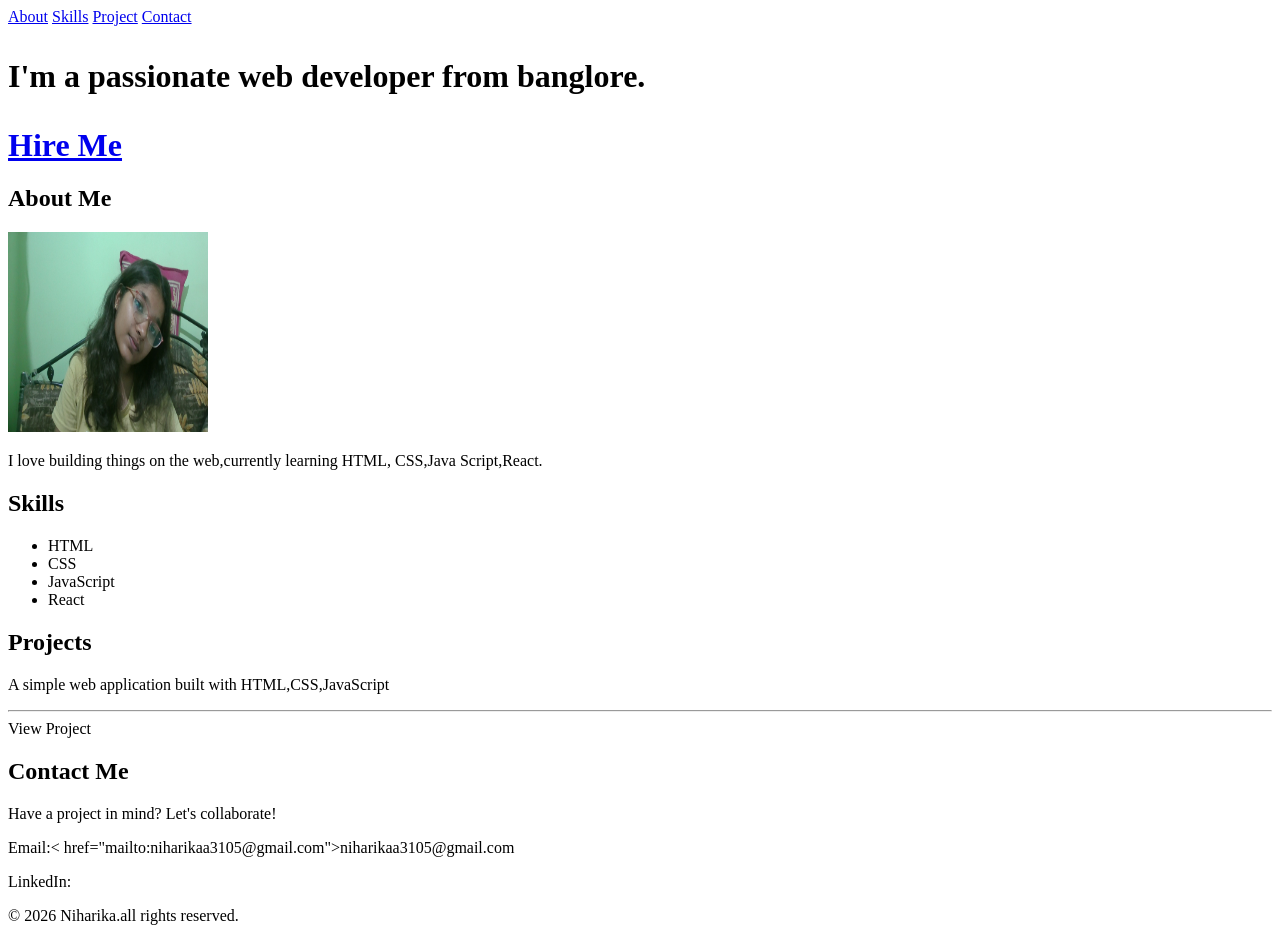
==== index.html @ 2eff3389 "1st_commit_for_p0rtfolio_website" ====
<!DOCTYPE html>
<html lang="en">
<head>
    <meta charset="UTF-8">
    <meta name="viewport" content="width=device-width, initial-scale=1.0">
    <title>my portfolio Niharika</title>
</head>
<body>
    <!==NAVIGATION==>
    <nav>
        <a href="#about">About</a>
        <a href="#skills">Skills</a>
        <a href="#project">Project</a>
        <a href="#contact">Contact</a>
        
    </nav>
    <!==HERO SECTION==>
    <header>
        <h1><Hi Iam Niharika</h1>
        <p>I'm a passionate web developer from banglore.</p>
        <a href="#contact" class="btn">Hire Me</a>
      </header>

        <!==ABOUT SECTION==>
        <section id="about">
            <h2>About Me</h2>
            <img src="profile.jpg" alt="Niharika's Profile Picture"width="200"height="200">
            <p>I love building things on the web,currently learning HTML, CSS,Java Script,React.</p>
        </section>

        <!==SKILLS SECTION==>
         <section id="skills">
            <h2>Skills </h2>
            <ul>
                <li>HTML</li>
                <li>CSS</li>
                <li>JavaScript</li>
                <li>React</li>
            </ul>
        </section>
        

            <!==PROJECT SECTION==>
            <section id="projects">
                <h2>Projects</h2>
                <p>A simple web application built with HTML,CSS,JavaScript</p>
                <hr href="project.html" class="btn">View Project</a>
            </div>
            </section>

            <!==CONTACT SECTION==>
            <section id="contact">
                <h2>Contact Me</h2>
                <p>Have a project in mind? Let's collaborate!</p>
                <form action="# method"
                <p> Email:< href="mailto:niharikaa3105@gmail.com">niharikaa3105@gmail.com</a></p>
                <p> LinkedIn:<a href</p>
                <!==FOOTER==>
                <p>&copy; 2026 Niharika.all rights reserved.</p>

</body>
</html>
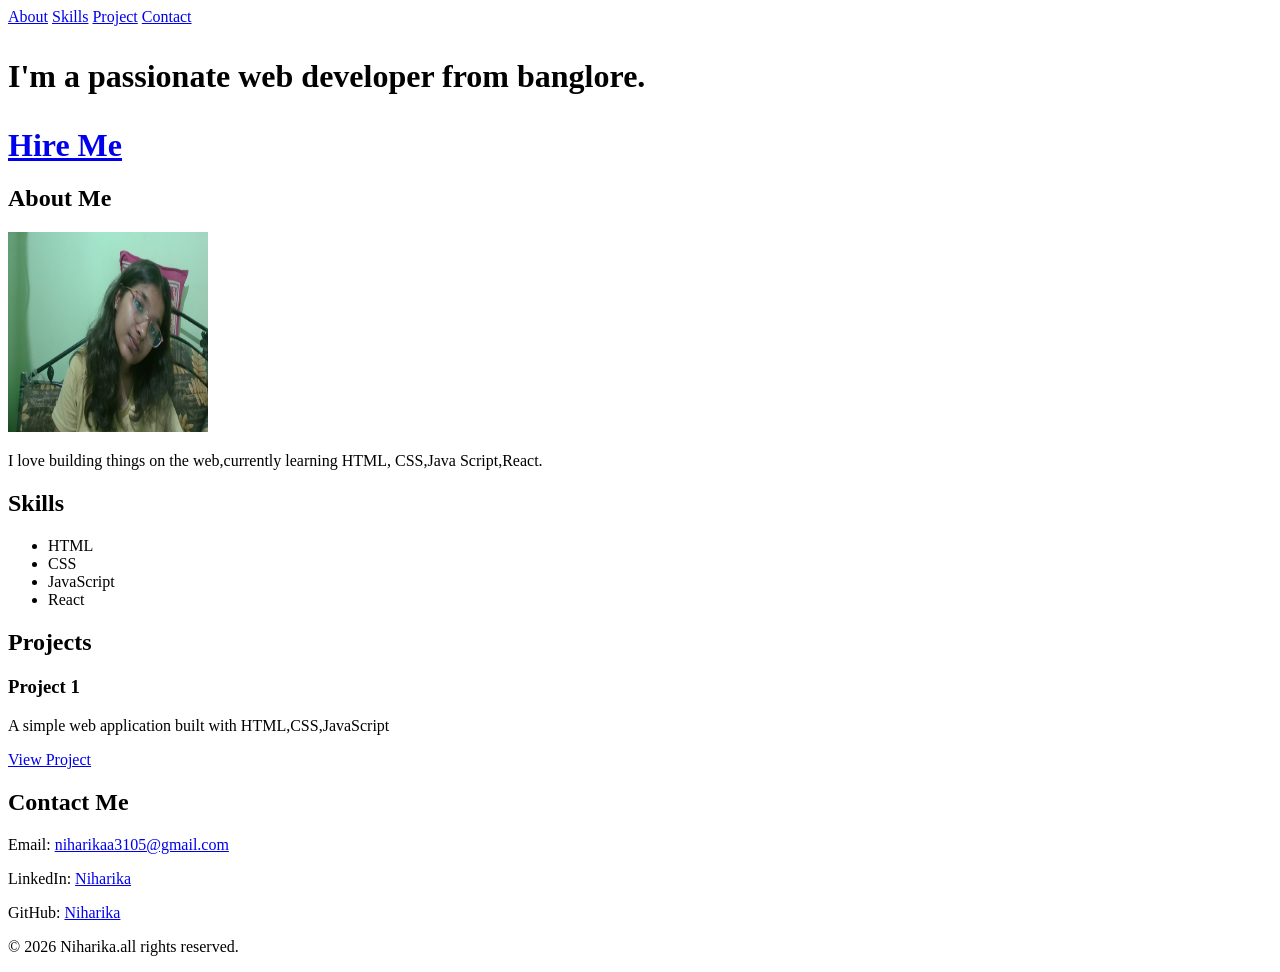
==== commit 3319d6fb: "1st_portfolio" ====
--- a/index.html
+++ b/index.html
@@ -3,10 +3,10 @@
 <head>
     <meta charset="UTF-8">
     <meta name="viewport" content="width=device-width, initial-scale=1.0">
-    <title>my portfolio Niharika</title>
+    <title>my portfolio | Niharika</title>
 </head>
 <body>
-    <!==NAVIGATION==>
+    <!--NAVIGATION-->
     <nav>
         <a href="#about">About</a>
         <a href="#skills">Skills</a>
@@ -14,21 +14,21 @@
         <a href="#contact">Contact</a>
         
     </nav>
-    <!==HERO SECTION==>
+    <!--HERO SECTION-->
     <header>
-        <h1><Hi Iam Niharika</h1>
+        <h1><Hi Im Niharika</h1>
         <p>I'm a passionate web developer from banglore.</p>
         <a href="#contact" class="btn">Hire Me</a>
       </header>
 
-        <!==ABOUT SECTION==>
+        <!--ABOUT SECTION-->
         <section id="about">
             <h2>About Me</h2>
             <img src="profile.jpg" alt="Niharika's Profile Picture"width="200"height="200">
             <p>I love building things on the web,currently learning HTML, CSS,Java Script,React.</p>
         </section>
 
-        <!==SKILLS SECTION==>
+        <!--SKILLS SECTION-->
          <section id="skills">
             <h2>Skills </h2>
             <ul>
@@ -40,23 +40,42 @@
         </section>
         
 
-            <!==PROJECT SECTION==>
+            <!--PROJECT SECTION-->
             <section id="projects">
                 <h2>Projects</h2>
-                <p>A simple web application built with HTML,CSS,JavaScript</p>
-                <hr href="project.html" class="btn">View Project</a>
+                <div class="project card">
+                    <h3>Project 1</h3>
+                    <p>A simple web application built with HTML,CSS,JavaScript</p>
+                    <a href="#"class="btn">View Project</a>
+                
             </div>
             </section>
 
-            <!==CONTACT SECTION==>
+            <!--CONTACT SECTION-->
             <section id="contact">
                 <h2>Contact Me</h2>
-                <p>Have a project in mind? Let's collaborate!</p>
-                <form action="# method"
-                <p> Email:< href="mailto:niharikaa3105@gmail.com">niharikaa3105@gmail.com</a></p>
-                <p> LinkedIn:<a href</p>
-                <!==FOOTER==>
-                <p>&copy; 2026 Niharika.all rights reserved.</p>
+                <p>Email:
+<a href="mailto:niharikaa3105@gmail.com">
+    niharikaa3105@gmail.com
+</a>
+</p>
+
+<p>LinkedIn:
+<a href="https://www.linkedin.com/in/niharika-8142033a1/" target="_blank">
+    Niharika
+</a>
+</p>
+
+<p>GitHub:
+<a href="https://github.com/niharika0531" target="_blank">
+    Niharika
+</a>
+</p>
+            </section>
+                <!--FOOTER-->
+                <footer>
+                    <p>&copy; 2026 Niharika.all rights reserved.</p>
+                </footer>
 
 </body>
-</html>+</html>
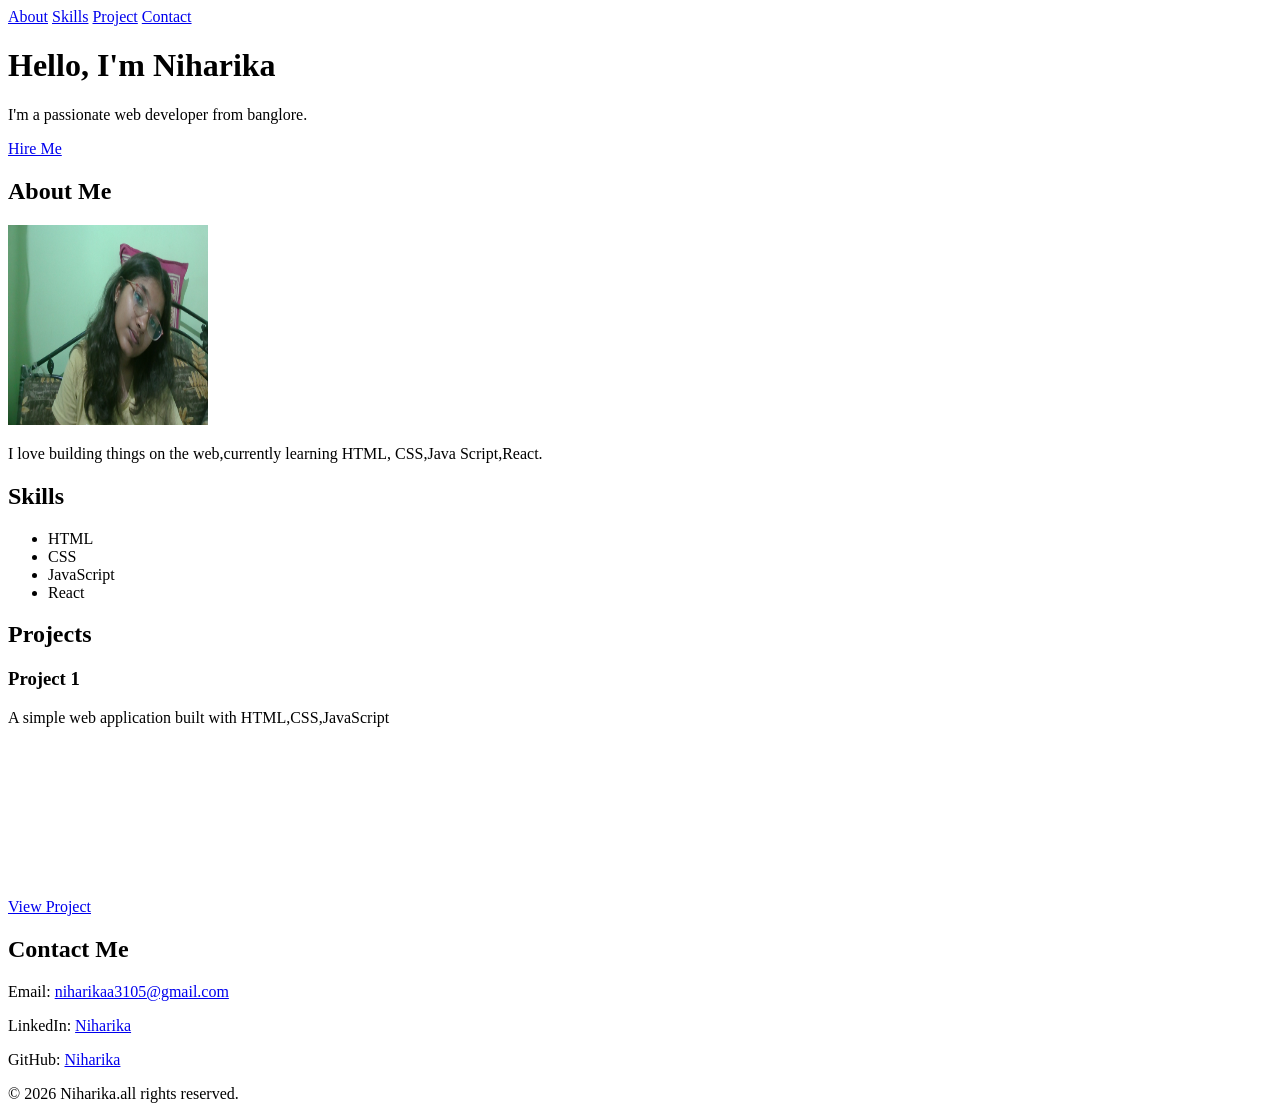
==== commit 5c057872: "1st_portfolio" ====
--- a/index.html
+++ b/index.html
@@ -3,7 +3,29 @@
 <head>
     <meta charset="UTF-8">
     <meta name="viewport" content="width=device-width, initial-scale=1.0">
+
+    <!-- SEO Meta Tags -->
+    <meta name="description" content="Full stack developer specializing in React, Node.js, and modern web technologies. Available for freelance projects and collaborations.">
+    <meta name="keywords" content="Niharika, Portfolio, Web Developer, React, Node.js, JavaScript, HTML, CSS, Freelance Developer">
+    <meta name="author" content="Niharika">
+ 
     <title>my portfolio | Niharika</title>
+    <!-- Open Graph Meta Tags for Social Media Sharing -->
+    <meta property="og:title" content="My Portfolio | Soumik">
+    <meta property="og:description" content="Full stack developer specializing in React, Node.js, and modern web technologies. Available for freelance projects and collaborations.">
+    <meta property="og:image" content="images/profile.jpg">
+    <meta property="og:url" content="[Your Portfolio URL]">
+    <meta property="og:type" content="website">
+
+     <!-- Twitter Card Meta Tags -->
+    <meta name="twitter:card" content="summary_large_image">
+    <meta name="twitter:title" content="My Portfolio | Soumik">
+    <meta name="twitter:description" content="Full stack developer specializing in React, Node.js, and modern web technologies. Available for freelance projects and collaborations.">
+    <meta name="twitter:image" content="images/profile.jpg">
+
+    <!--Favicon-->
+    <link rel="icon" type="image/png" href="images/favicon.png" alt="Favicon">
+ 
 </head>
 <body>
     <!--NAVIGATION-->
@@ -16,7 +38,7 @@
     </nav>
     <!--HERO SECTION-->
     <header>
-        <h1><Hi Im Niharika</h1>
+        <h1>Hello, I'm Niharika</h1>
         <p>I'm a passionate web developer from banglore.</p>
         <a href="#contact" class="btn">Hire Me</a>
       </header>
@@ -46,7 +68,9 @@
                 <div class="project card">
                     <h3>Project 1</h3>
                     <p>A simple web application built with HTML,CSS,JavaScript</p>
-                    <a href="#"class="btn">View Project</a>
+                    <a href="Project1.html"class="btn">View Project</a>
+                    <!--Embed YouTube Video (iframe)-->
+            <iframe width="300" height="169" src="https://www.youtube.com/embed/tqjJrXd27m4" title="YouTube video player" frameborder="0" allowfullscreen></iframe>
                 
             </div>
             </section>
